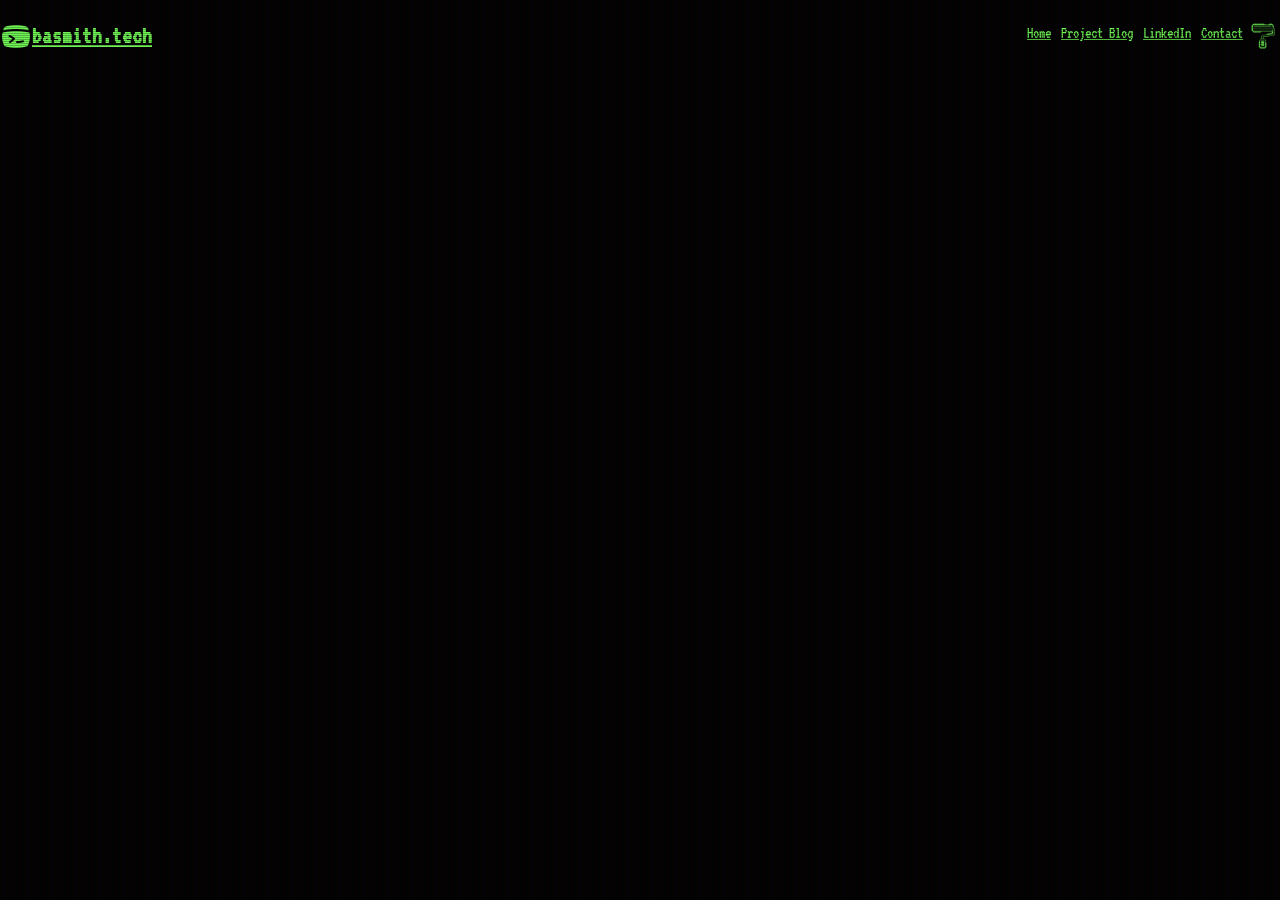
==== index.html @ 7f4f8d49 "Add files via upload" ====
<!DOCTYPE html>
<html>
<head>
    <link rel="stylesheet" href="styles.css">
    <link rel="preconnect" href="https://fonts.googleapis.com">
    <link rel="preconnect" href="https://fonts.gstatic.com" crossorigin>
    <link href="https://fonts.googleapis.com/css2?family=VT323&display=swap" rel="stylesheet">
    <meta name="viewport" content="width=device-width, initial-scale=1.0">
    <title>Home</title>
    <div class="crt"></div>
</head>
<header class="header">
    <nav class="navbar">
        <a href="./index.html">
            <h2 class="logo">
                <img src="./assets/image/logo.png" alt="" width="32px">
                basmith.tech
            </h2>
        </a>
        <div class="menu">
            <ul class="list">
                <li class="list-item">
                    <a href="#" class="list-link current">Home</a>
                </li>
                <li class="list-item">
                    <a href="#" class="list-link">Project Blog</a>
                </li>
                <li class="list-item">
                    <a href="#" class="list-link">LinkedIn</a>
                </li>
                </li>
                                <li class="list-item">
                    <a href="#" class="list-link">Contact</a>
                </li>
                <img src="/assets/image/theme.png" alt="" width="32px">
            </ul>
            
        </div>
    </nav>
</header>
<body>
</body>
</html>
---- styles.css ----
:root{
  --tech-color: #6FF854;
  --tech-background-color: black;
  --tech-font-family: "VT323"
}
*{
    font-family: var(--tech-font-family);
    color: var(--tech-color);
    background-color: var(--tech-background-color);
}
  .crt::before {
  content: " ";
  display: block;
  position: fixed;
  top: 0;
  left: 0;
  bottom: 0;
  right: 0;
  background: linear-gradient(rgba(18, 16, 16, 0) 50%, rgba(0, 0, 0, 0.25) 50%), linear-gradient(90deg, rgba(255, 0, 0, 0.06), rgba(0, 255, 0, 0.02), rgba(0, 0, 255, 0.06));
  z-index: 999;
  background-size: 100% 2px, 3px 100%;
  pointer-events: none;
}

@keyframes flicker {
  0% {
  opacity: 0.27861;
  }
  5% {
  opacity: 0.34769;
  }
  10% {
  opacity: 0.23604;
  }
  15% {
  opacity: 0.10626;
  }
  20% {
  opacity: 0.18128;
  }
  25% {
  opacity: 0.10626;
  }
  30% {
  opacity: 0.18128;
  }
  35% {
  opacity: 0.23604;
  }
}

.crt::after {
  content: " ";
  display: block;
  position: fixed;
  top: 0;
  left: 0;
  bottom: 0;
  right: 0;
  background: rgba(18, 16, 16, 0.1);
  opacity: 0;
  z-index: 2;
  pointer-events: none;
  animation: flicker 0.15s infinite;
}
.logo{
    justify-content: center;
    align-items: center;
    display: flex;
    justify-content: left;
}
.header{
  position: fixed;
  top: 0;
  left: 0;
  width: 100%;
  z-index: 998;
  justify-content: space-between;
}
.navbar{
  display: flex;
  align-items: center;
  justify-content: space-between;
}
.list{
  display: flex;
}
.list-item{
  text-decoration: none;
  list-style-type: none;
  padding: 5px;
}
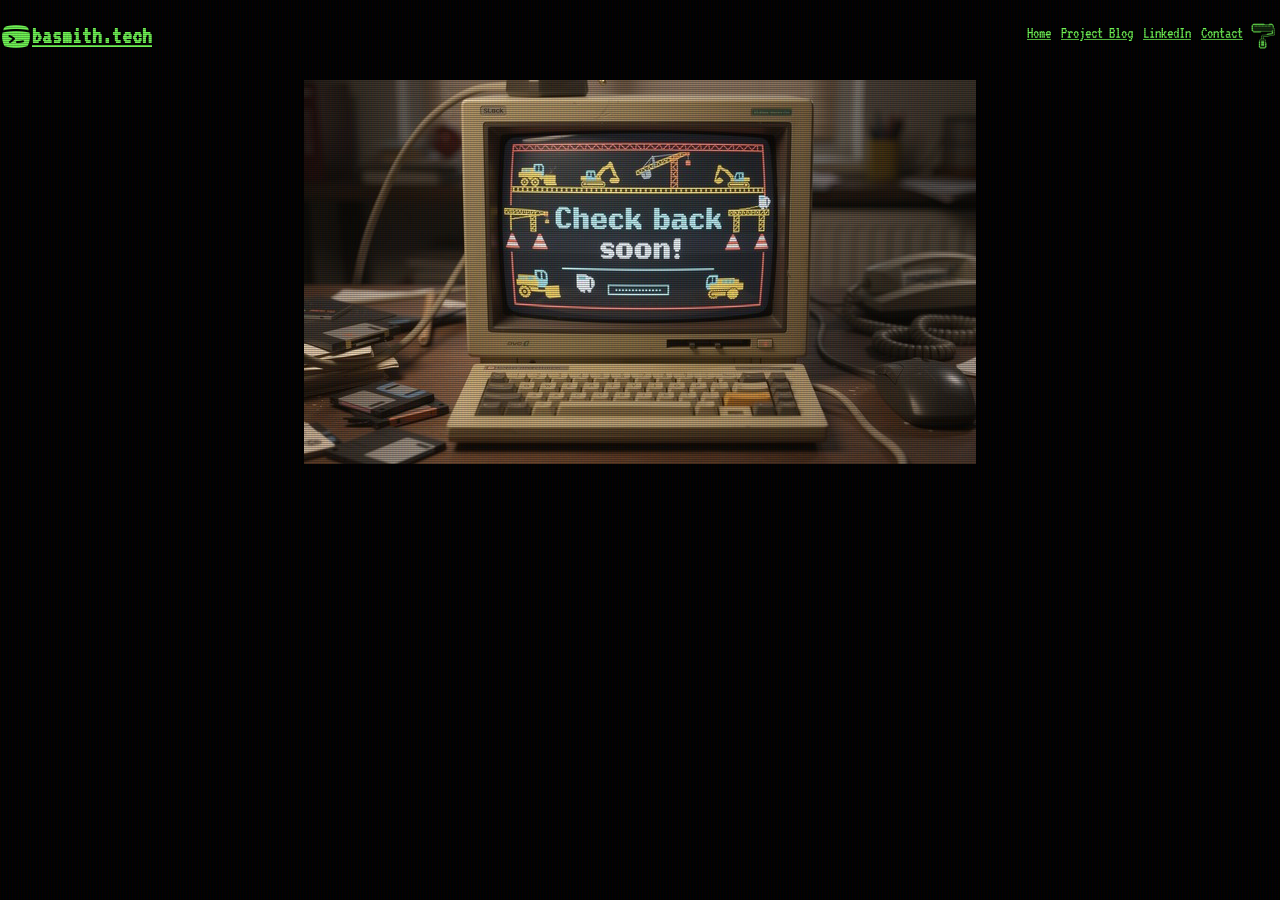
==== commit 5d0d082b: "Add files via upload" ====
--- a/index.html
+++ b/index.html
@@ -39,5 +39,8 @@
     </nav>
 </header>
 <body>
+    <div>
+        <img src="/assets/image/under construction.jpg" alt="">
+    </div>
 </body>
 </html>
--- a/styles.css
+++ b/styles.css
@@ -89,4 +89,9 @@
   text-decoration: none;
   list-style-type: none;
   padding: 5px;
+}
+body{
+  margin-top: 80px;
+  display: flex;
+  justify-content: center;
 }
